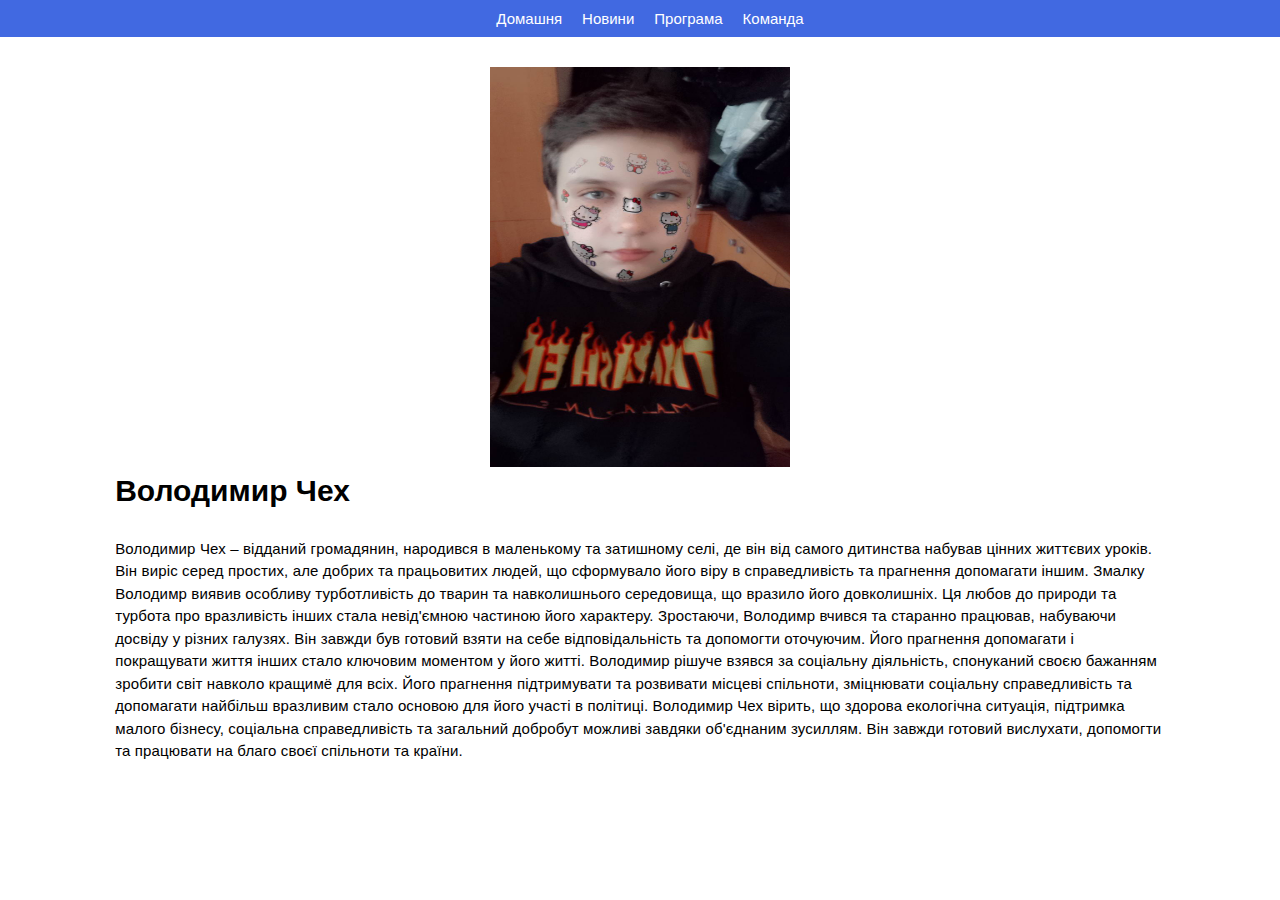
==== index.html @ 5927ef8d "first commit" ====
<!DOCTYPE html>
<html lang="uk">

<head>
    <meta charset="UTF-8">
    <meta http-equiv="X-UA-Compatible" content="IE=edge">
    <meta name="viewport" content="width=device-width, initial-scale=1.0">
    <title>Володимир Чех-Кандидат на посаду старости в 8-г клас</title>
    <link rel="stylesheet" href="/css/style.css">
</head>

<body>
    <header>

        <nav class="header-menu">
            <li><a href="#">Домашня</a></li>
            <li><a href="#">Новини</a></li>
            <li><a href="#">Програмa</a></li>
            <li><a href="#">Команда</a></li>
        </nav>

    </header>
    <main>
        <div class="wrapper">
            <p class="pan"><img src="/img/photo_5188360274011345547_y.jpg"></p>
            <h1>Володимир Чех</h1>
            <p>Володимир Чех – відданий громадянин, народився в маленькому та затишному селі, де він від самого
                дитинства набував цінних життєвих уроків. Він виріс серед простих, але добрих та працьовитих людей, що
                сформувало його віру в справедливість та прагнення допомагати іншим. Змалку Володимр виявив особливу
                турботливість до тварин та навколишнього середовища, що вразило його довколишніх. Ця любов до природи та
                турбота про вразливість інших стала невід'ємною частиною його характеру. Зростаючи, Володимр вчився та
                старанно працював, набуваючи досвіду у різних галузях. Він завжди був готовий взяти на себе 
                відповідальність
                та допомогти оточуючим. Його прагнення допомагати і покращувати життя інших стало ключовим моментом у
                його
                житті. Володимир рішуче взявся за соціальну діяльність, спонуканий своєю бажанням зробити світ навколо
                кращимё
                для всіх. Його прагнення підтримувати та розвивати місцеві спільноти, зміцнювати соціальну
                справедливість та
                допомагати найбільш вразливим стало основою для його участі в політиці. Володимир Чех вірить, що
                здорова
                екологічна ситуація, підтримка малого бізнесу, соціальна справедливість та загальний добробут можливі
                завдяки об'єднаним зусиллям. Він завжди готовий вислухати, допомогти та працювати на благо своєї
                спільноти
                та країни.</p>
        </div>


    </main>
    <footer>


    </footer>

</body>

</html>
---- css/style.css ----
html {
    font-size: 1px;
}

body {
    font-size: 18rem;
    font-family: 'Roboto', sans-serif;
}

.wrapper {
    margin: 0 auto;
    width: 82%;

}

* {
    margin: 0;
    padding: 0;
    box-sizing: border-box;
}

nav {
    background-color: #4169E1;
    display: flex;
    padding: 10px;
    justify-content: center;
    margin-bottom: 30px;
}

.header-menu li {
    list-style: none;
    display: flex;
}

h1{
    font-size: 30px;
    margin-bottom: 30px;
}

.header-menu a {
    color: white;
    margin-left: 20px;
    font-size: 15px;
    text-decoration: none;
}

main img {
    width: 300px;
    height: 400px;
    text-align: center;
}

.pan {
    text-align: center;
}
main p{
    font-size: 15px;
    line-height: 1.5;
    letter-spacing: 0.00938em;
}
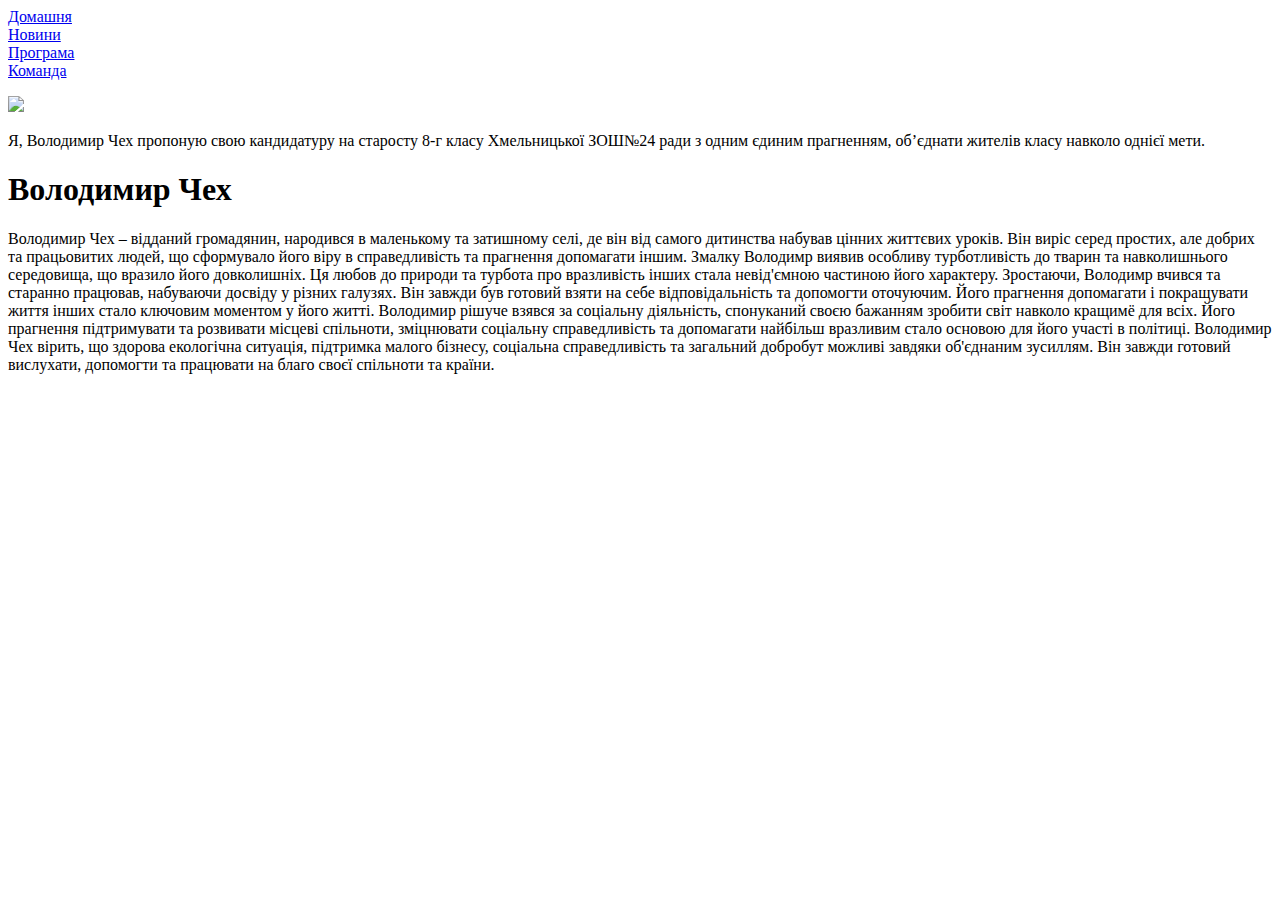
==== commit 8d818d4e: "two-pages" ====
--- a/index.html
+++ b/index.html
@@ -1,35 +1,38 @@
 <!DOCTYPE html>
-<html lang="uk">
+<html lang="en">
 
 <head>
     <meta charset="UTF-8">
     <meta http-equiv="X-UA-Compatible" content="IE=edge">
     <meta name="viewport" content="width=device-width, initial-scale=1.0">
     <title>Володимир Чех-Кандидат на посаду старости в 8-г клас</title>
-    <link rel="stylesheet" href="/css/style.css">
+    <link rel="stylesheet" href="style.css">
 </head>
 
 <body>
     <header>
 
         <nav class="header-menu">
-            <li><a href="#">Домашня</a></li>
+            <li><a href="index.html">Домашня</a></li>
             <li><a href="#">Новини</a></li>
-            <li><a href="#">Програмa</a></li>
+            <li><a href="program.html">Програмa</a></li>
             <li><a href="#">Команда</a></li>
         </nav>
 
     </header>
     <main>
         <div class="wrapper">
-            <p class="pan"><img src="/img/photo_5188360274011345547_y.jpg"></p>
+
+            <p class="pan"><img src="img/vova.jpg"></p>
+            <p class="park">Я, Володимир Чех пропоную свою кандидатуру на старосту 8-г класу Хмельницької ЗОШ№24 ради з
+                одним єдиним прагненням, об’єднати жителів класу навколо однієї мети.</p>
             <h1>Володимир Чех</h1>
             <p>Володимир Чех – відданий громадянин, народився в маленькому та затишному селі, де він від самого
                 дитинства набував цінних життєвих уроків. Він виріс серед простих, але добрих та працьовитих людей, що
                 сформувало його віру в справедливість та прагнення допомагати іншим. Змалку Володимр виявив особливу
                 турботливість до тварин та навколишнього середовища, що вразило його довколишніх. Ця любов до природи та
                 турбота про вразливість інших стала невід'ємною частиною його характеру. Зростаючи, Володимр вчився та
-                старанно працював, набуваючи досвіду у різних галузях. Він завжди був готовий взяти на себе 
+                старанно працював, набуваючи досвіду у різних галузях. Він завжди був готовий взяти на себе
                 відповідальність
                 та допомогти оточуючим. Його прагнення допомагати і покращувати життя інших стало ключовим моментом у
                 його
@@ -48,6 +51,7 @@
 
     </main>
     <footer>
+        
 
 
     </footer>
